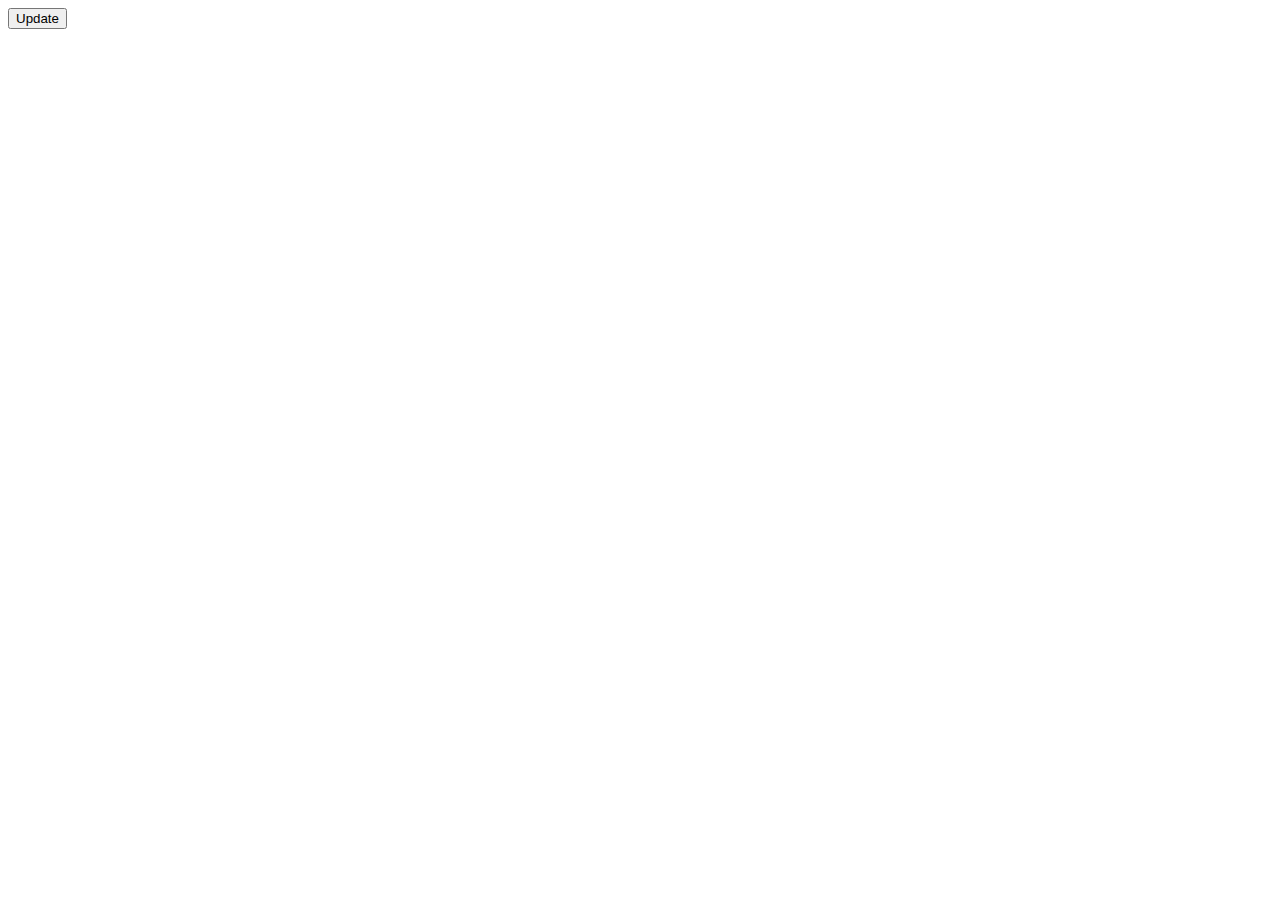
==== update/index.html @ cde8026d "Moved update into update folder and tweaked where it seemed necessary." ====
<!DOCTYPE html>
<html>
  <head>
    <!--Need to: -->
    <title>Update Page</title>
    <meta
      name="viewport"
      content="width=device-width, initial-scale=1.0"
      charset="UTF-8"
    />
  </head>
  <body>
    <button class="UpdateButton">
        Update
    </button>
    <script src="../Assets/Update_JS.js"></script>
  </body>
</html>
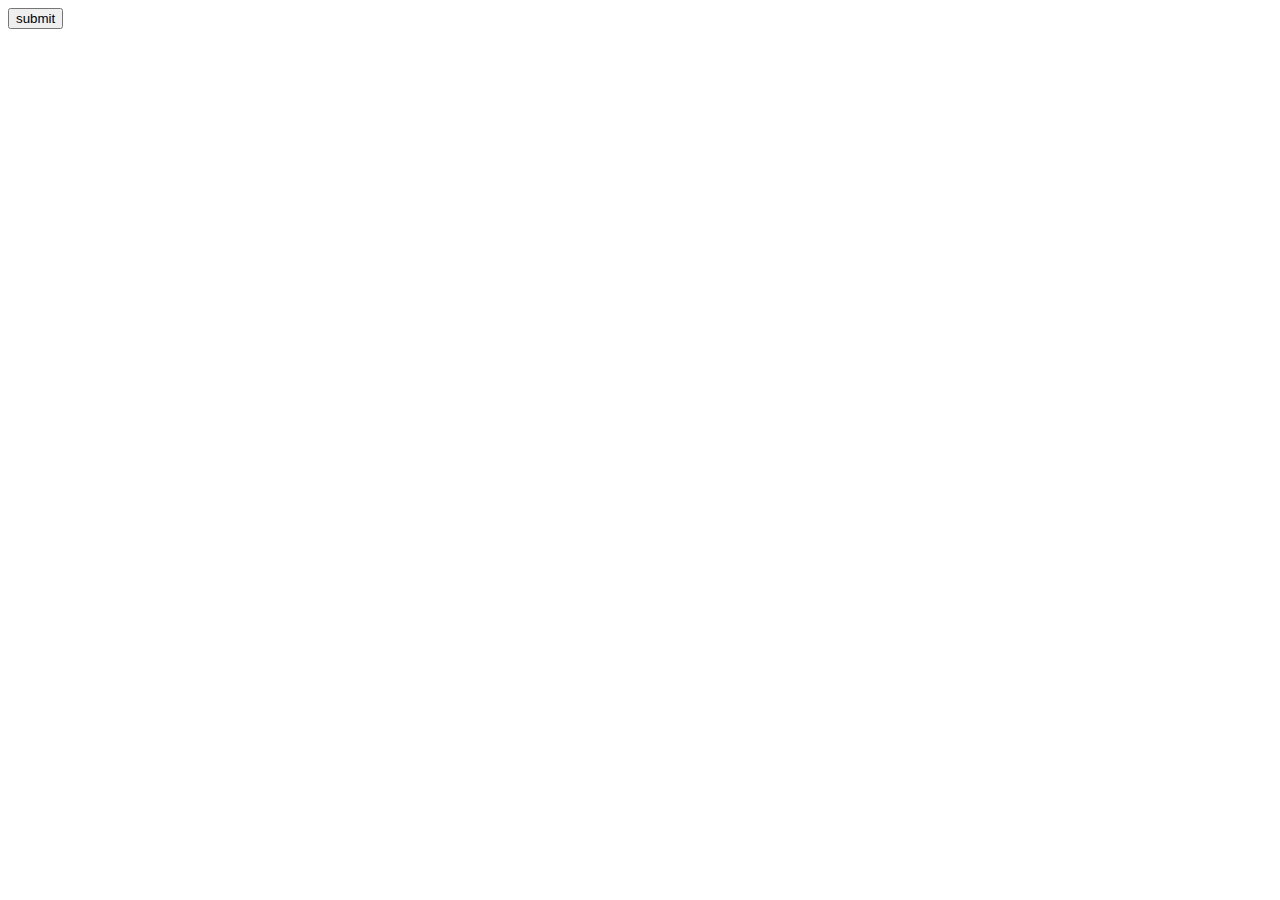
==== commit 96778724: "PHP should work but honestly who knows" ====
--- a/update/index.html
+++ b/update/index.html
@@ -10,9 +10,8 @@
     />
   </head>
   <body>
-    <button class="UpdateButton">
-        Update
-    </button>
-    <script src="../Assets/Update_JS.js"></script>
+    <form action="index.php">
+      <input type="submit" value="submit" />
+    </form>
   </body>
-</html>
+</html>